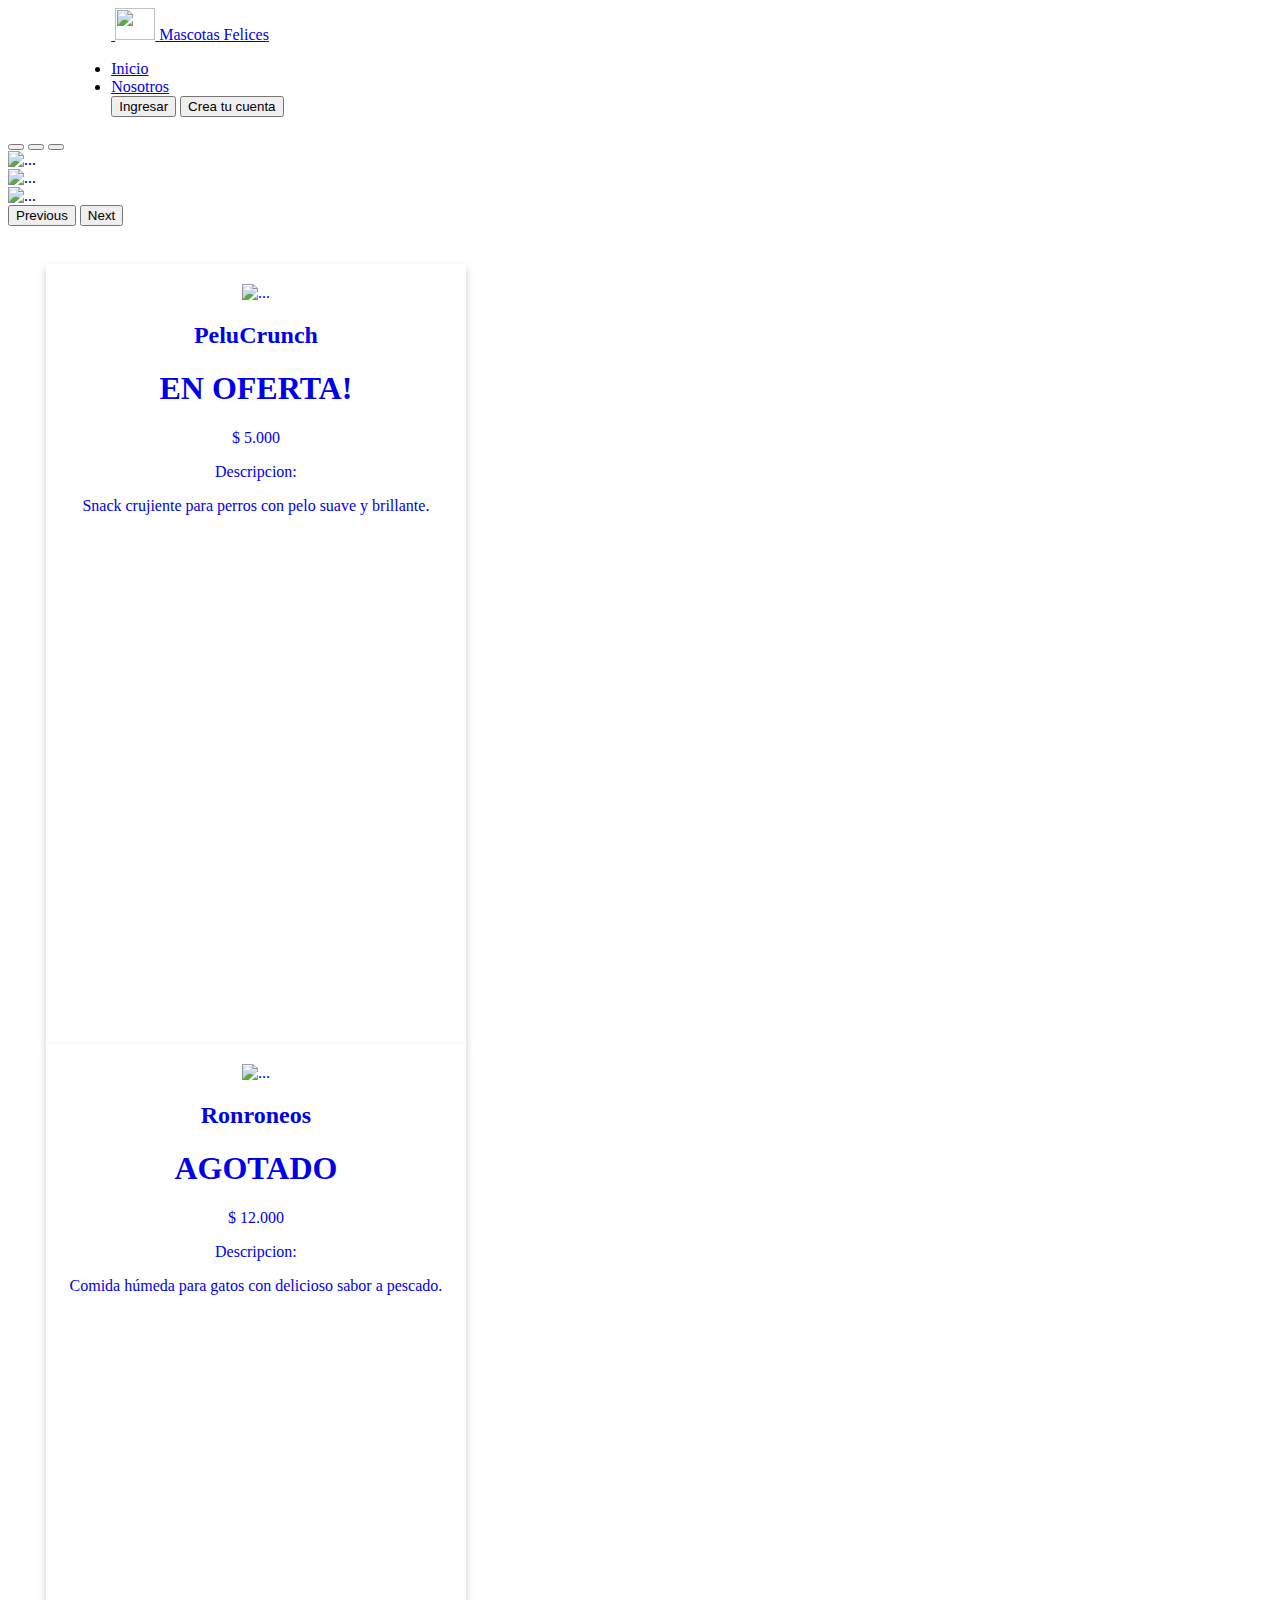
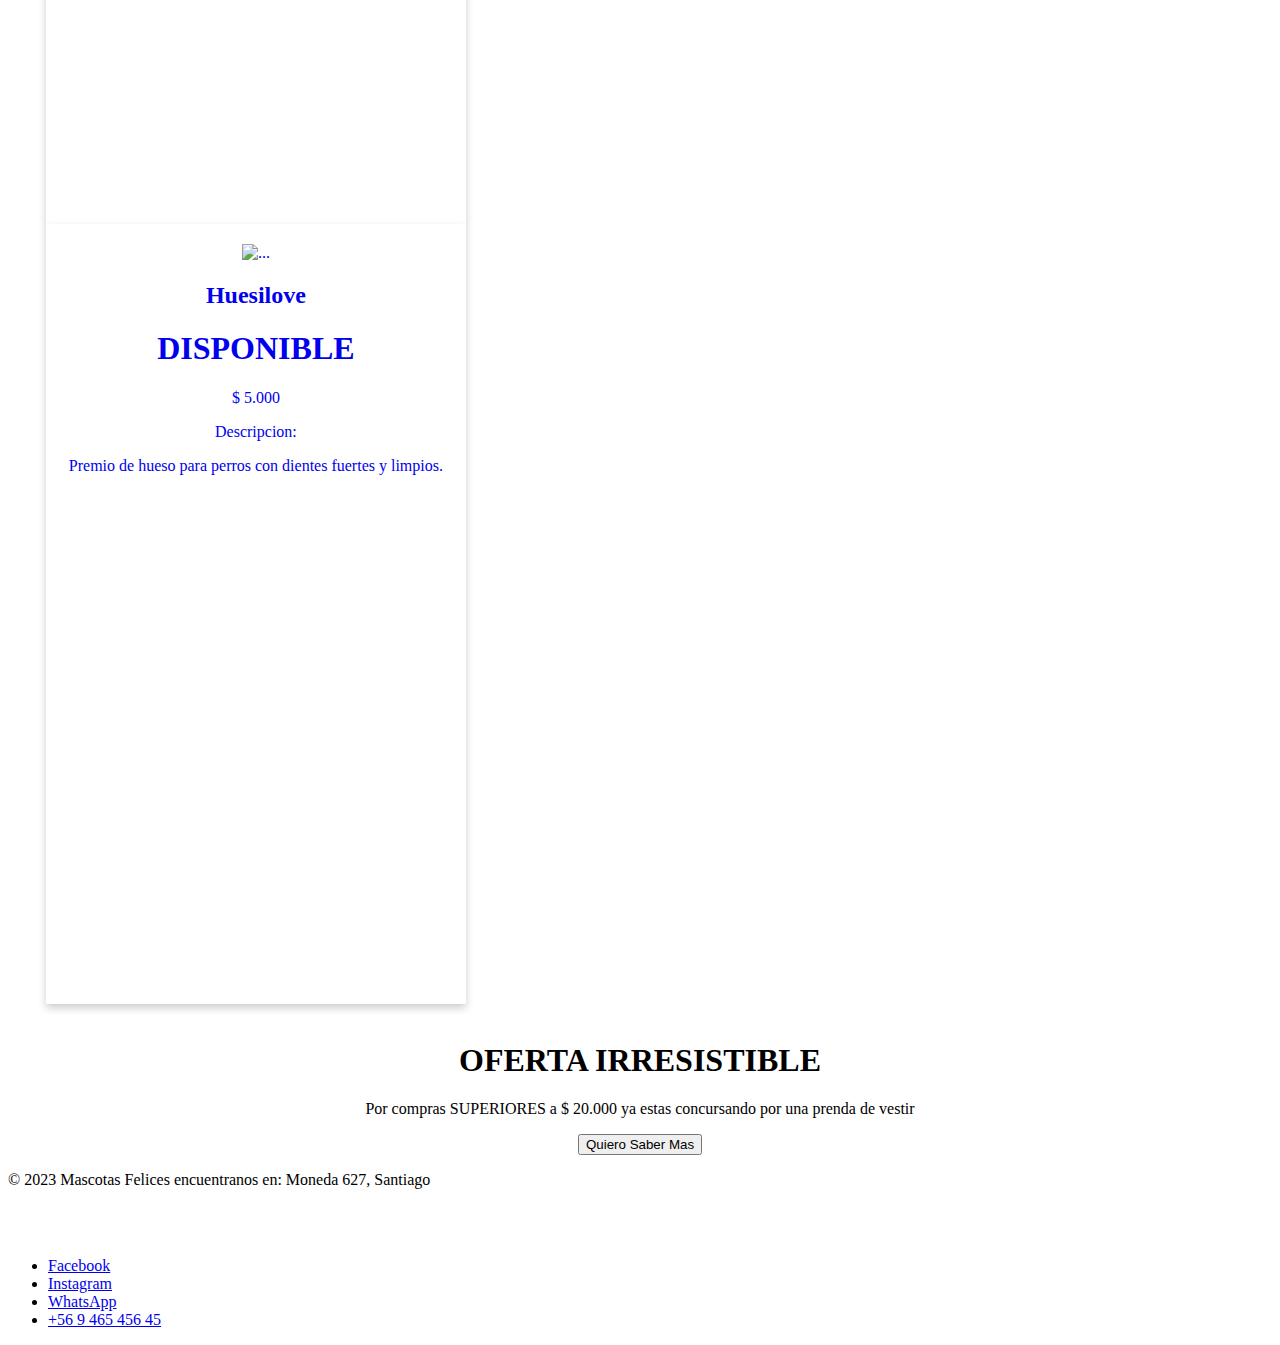
==== index.html @ 28d76bf5 "Actualización codigo 02/04" ====
<!DOCTYPE html>
<html lang="en">
  <head>
    <meta charset="UTF-8" />
    <meta http-equiv="X-UA-Compatible" content="IE=edge" />
    <meta name="viewport" content="width=device-width, initial-scale=1.0" />
    <link rel="icon" href="img/icon.png">
    <title>Mascotas Felices</title>
    <link rel="stylesheet" href="css/style.css">
    <link
      href="https://cdn.jsdelivr.net/npm/bootstrap@5.3.0-alpha2/dist/css/bootstrap.min.css"
      rel="stylesheet"
      integrity="sha384-aFq/bzH65dt+w6FI2ooMVUpc+21e0SRygnTpmBvdBgSdnuTN7QbdgL+OapgHtvPp"
      crossorigin="anonymous"
    />
  </head>
  <body>

    <!-- HEADER NAV-BAR -->
    <header
      class="d-flex flex-wrap justify-content-center py-3 mb-4 border-bottom" style="margin-inline: 5%;"
    >
      <a
        href="/"
        class="d-flex align-items-center mb-3 mb-md-0 me-md-auto link-body-emphasis text-decoration-none"
      >
        <svg class="bi me-2" width="40" height="32">
          <use xlink:href="#bootstrap"></use>
        </svg>
        <img src="img/icon.png" alt="" width="40" height="32" />
        <span class="fs-4">Mascotas Felices</span>
      </a>

      <ul class="nav nav-pills">
        <li class="nav-item">
          <a href="index.html" class="nav-link active" aria-current="page">Inicio</a>
        </li>
        <li class="nav-item"><a href="nosotros.html" class="nav-link">Nosotros</a></li>

        <a href="login.html"><button type="button" class="btn btn-outline-primary me-2">Ingresar</button></a>
        <a href="registro.html"><button type="button" class="btn btn-primary">Crea tu cuenta</button></a>
      </ul>
    </header>

    <!-- CARROUSEL HOMEPAGE -->
    <div id="carouselExampleIndicators" class="carousel slide">
      <div class="carousel-indicators">
        <button
          type="button"
          data-bs-target="#carouselExampleIndicators"
          data-bs-slide-to="0"
          class="active"
          aria-current="true"
          aria-label="Slide 1"
        ></button>
        <button
          type="button"
          data-bs-target="#carouselExampleIndicators"
          data-bs-slide-to="1"
          aria-label="Slide 2"
        ></button>
        <button
          type="button"
          data-bs-target="#carouselExampleIndicators"
          data-bs-slide-to="2"
          aria-label="Slide 3"
        ></button>
      </div>
      <div class="carousel-inner">
        <div class="carousel-item active">
          <img src="img/home_1.jpg" class="d-block w-100" alt="..." />
        </div>
        <div class="carousel-item">
          <img src="img/home_2.jpg" class="d-block w-100" alt="..." />
        </div>
        <div class="carousel-item">
          <img src="img/home_2.jpg" class="d-block w-100" alt="..." />
        </div>
      </div>
      <button
        class="carousel-control-prev"
        type="button"
        data-bs-target="#carouselExampleIndicators"
        data-bs-slide="prev"
      >
        <span class="carousel-control-prev-icon" aria-hidden="true"></span>
        <span class="visually-hidden">Previous</span>
      </button>
      <button
        class="carousel-control-next"
        type="button"
        data-bs-target="#carouselExampleIndicators"
        data-bs-slide="next"
      >
        <span class="carousel-control-next-icon" aria-hidden="true"></span>
        <span class="visually-hidden">Next</span>
      </button>
    </div>


    <!-- PRODUCT CARD -->
    <div class="row row-cols-1 row-cols-md-3 g-4" style="margin: 3%;">

      <div class="col">
        <a class="sinsubrayado" href="ficha.html">
        <div class="card" style="width: 18rem">
          <div class="card2" style="width:380px; height:740px; text-align: center;">
      

            <div>
              <img src="img/producto_4.png" style="width:300px; height:360px; " class="card-img-top" alt="..." />
            </div>
            <h2>PeluCrunch</h2>
            <h1>EN OFERTA!</h1>
            <p>$ 5.000</p>
            <p>Descripcion:</p>
            <p>Snack crujiente para perros con pelo suave y brillante.</p>
        </div>
        </div>
        </a>
      </div>

      <div class="col">
        <a class="sinsubrayado" href="ficha.html">
        <div class="card" style="width: 18rem">
          <div class="card2" style="width:380px; height:740px; text-align: center;">
      

            <div>
              <img src="img/producto_4.png" style="width:300px; height:360px; " class="card-img-top" alt="..." />
            </div>
            <h2>Ronroneos</h2>
            <h1>AGOTADO</h1>
            <p>$ 12.000</p>
            <p>Descripcion:</p>
            <p>Comida húmeda para gatos con delicioso sabor a pescado.</p>
              
    
        </div>
        </div>
        </a>
      </div>

      <div class="col">
        <a class="sinsubrayado" href="ficha.html">
        <div class="card" style="width: 18rem">
          <div class="card2" style="width:380px; height:740px; text-align: center;">
      
            <div>
              <img src="img/producto_4.png" style="width:300px; height:360px; " class="card-img-top" alt="..." />
            </div>
            <h2>Huesilove</h2>
            <h1>DISPONIBLE</h1>
            <p>$ 5.000</p>
            <p>Descripcion:</p>
            <p>Premio de hueso para perros con dientes fuertes y limpios.</p>
              
        </div>
        </div>
        </a>
      </div>

    </div>

    <!-- CARD OFERTA -->
    <div class="container my-5">
      <div class="p-5 text-center bg-body-tertiary rounded-3">
        <h1 class="text-body-emphasis">OFERTA IRRESISTIBLE</h1>
        <p class="col-lg-8 mx-auto fs-5 text-muted">
          Por compras SUPERIORES a $ 20.000 ya estas concursando por una prenda
          de vestir
        </p>
        <div class="d-inline-flex gap-2 mb-5">
          <button
            class="d-inline-flex align-items-center btn btn-primary btn-lg px-4 rounded-pill"
            type="button"
          >
            Quiero Saber Mas
          </button>
        </div>
      </div>
    </div>
  
    <!-- FOOTER -->
    <footer
      class="d-flex flex-wrap justify-content-between align-items-center py-3 my-4 border-top"
    >
      <p class="col-md-4 mb-0 text-body-secondary">
        © 2023 Mascotas Felices encuentranos en: Moneda 627, Santiago
      </p>

      <a
        href="/"
        class="col-md-4 d-flex align-items-center justify-content-center mb-3 mb-md-0 me-md-auto link-body-emphasis text-decoration-none"
      >
        <svg class="bi me-2" width="40" height="32">
          <use xlink:href="#bootstrap"></use>
        </svg>
      </a>

      <ul class="nav col-md-4 justify-content-end">
        <li class="nav-item">
          <a href="#" class="nav-link px-2 text-body-secondary">Facebook</a>
        </li>
        <li class="nav-item">
          <a href="#" class="nav-link px-2 text-body-secondary">Instagram</a>
        </li>
        <li class="nav-item">
          <a href="#" class="nav-link px-2 text-body-secondary">WhatsApp</a>
        </li>
        <li class="nav-item">
          <a href="#" class="nav-link px-2 text-body-secondary"
            >+56 9 465 456 45</a
          >
        </li>
      </ul>
    </footer>

    <script
      src="https://cdn.jsdelivr.net/npm/bootstrap@5.3.0-alpha2/dist/js/bootstrap.bundle.min.js"
      integrity="sha384-qKXV1j0HvMUeCBQ+QVp7JcfGl760yU08IQ+GpUo5hlbpg51QRiuqHAJz8+BrxE/N"
      crossorigin="anonymous"
    ></script>
  </body>
</html>
---- css/style.css ----
.container {
  text-align: center;
}

.centered {
  display: inline-block;
  text-align: left;
}


.product-card {
    display: flex;
    align-items: center;
    padding: 20px;
    border: 1px solid #ccc;
  }
  
  .product-card img {
    max-width: 300px;
    margin-right: 20px;
  }
  
  .product-details {
    flex: 1;
  }
  
  .product-details h2 {
    font-size: 24px;
    margin: 0 0 10px;
  }
  
  .product-details .price {
    font-size: 18px;
    margin: 0 0 10px;
  }
  
  .product-details .description {
    font-size: 16px;
    margin: 0 0 20px;
  }
  
  .buy-button, .cart-button {
    font-size: 18px;
    padding: 10px 20px;
    border: none;
    border-radius: 4px;
    cursor: pointer;
    transition: background-color 0.3s;
  }
  
  .buy-button.primary {
    background-color: #007bff;
    color: #fff;
  }
  
  .buy-button.primary:hover {
    background-color: #0069d9;
  }
  
  .cart-button {
    background-color: #fff;
    color: #007bff;
    border: 2px solid #007bff;
    margin-left: 10px;
  }
  
  .cart-button:hover {
    background-color: #007bff;
    color: #fff;
  }
  
  /* product card homepage */
  .card2 {
    border: none; /* Eliminamos el borde por defecto */
    padding: 20px;
    background-color: #ffffff;
    box-shadow: 0 4px 8px 0 rgba(0, 0, 0, 0.2);
    transition: box-shadow 0.3s ease; /* Animación de transición de la sombra */

  
  }
  
  .card2:hover {
    border: 2px solid #000000; /* Añadimos el borde de 2px al hacer hover */
    box-shadow: 0 8px 16px 0 rgba(0, 0, 0, 0.2); /* Añadimos una sombra más grande */
    cursor: pointer;
  }

  .sinsubrayado {
    text-decoration: none;
  }


  input[type="text"], input[type="email"], input[type="password"], textarea{
    border-width: 3px !important;
  }

  .form-control-small {
    max-width: 50%;
}

.parrafos{
  text-align: justify;
  font-size: x-large;
}
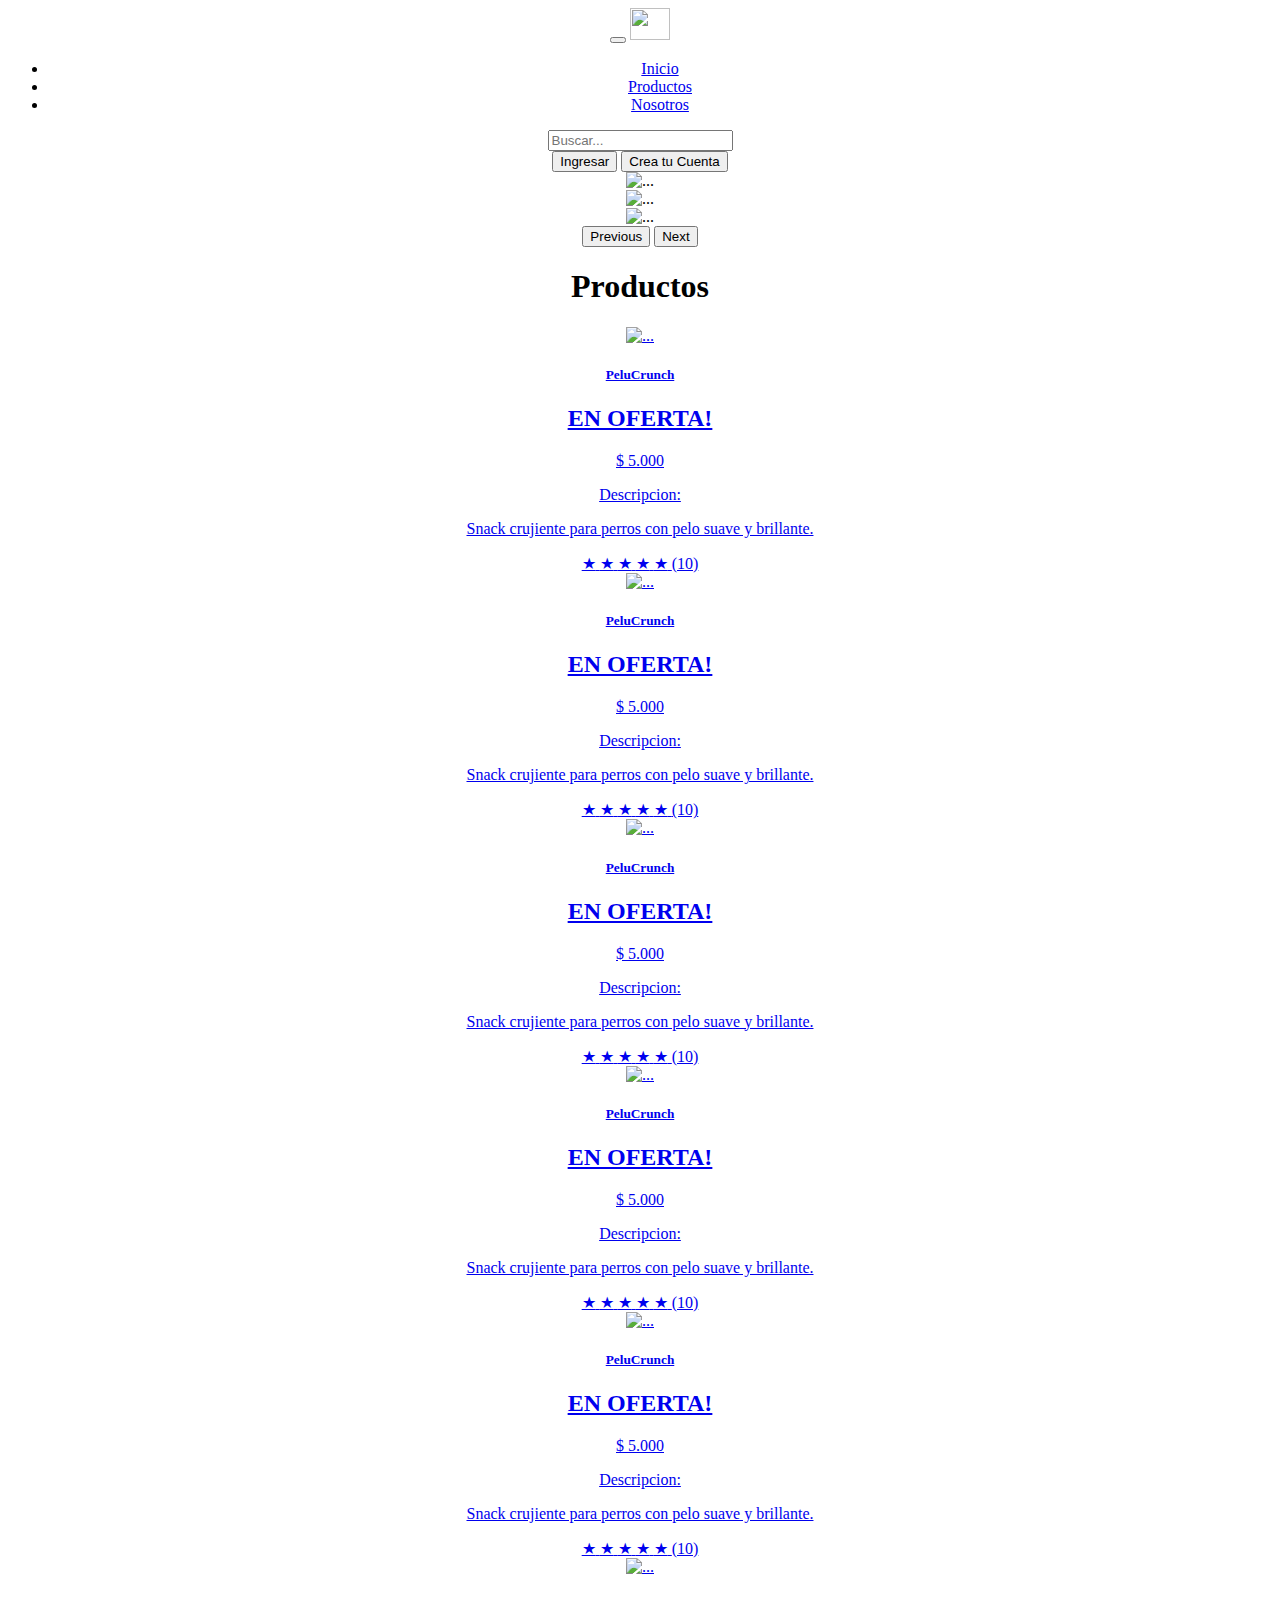
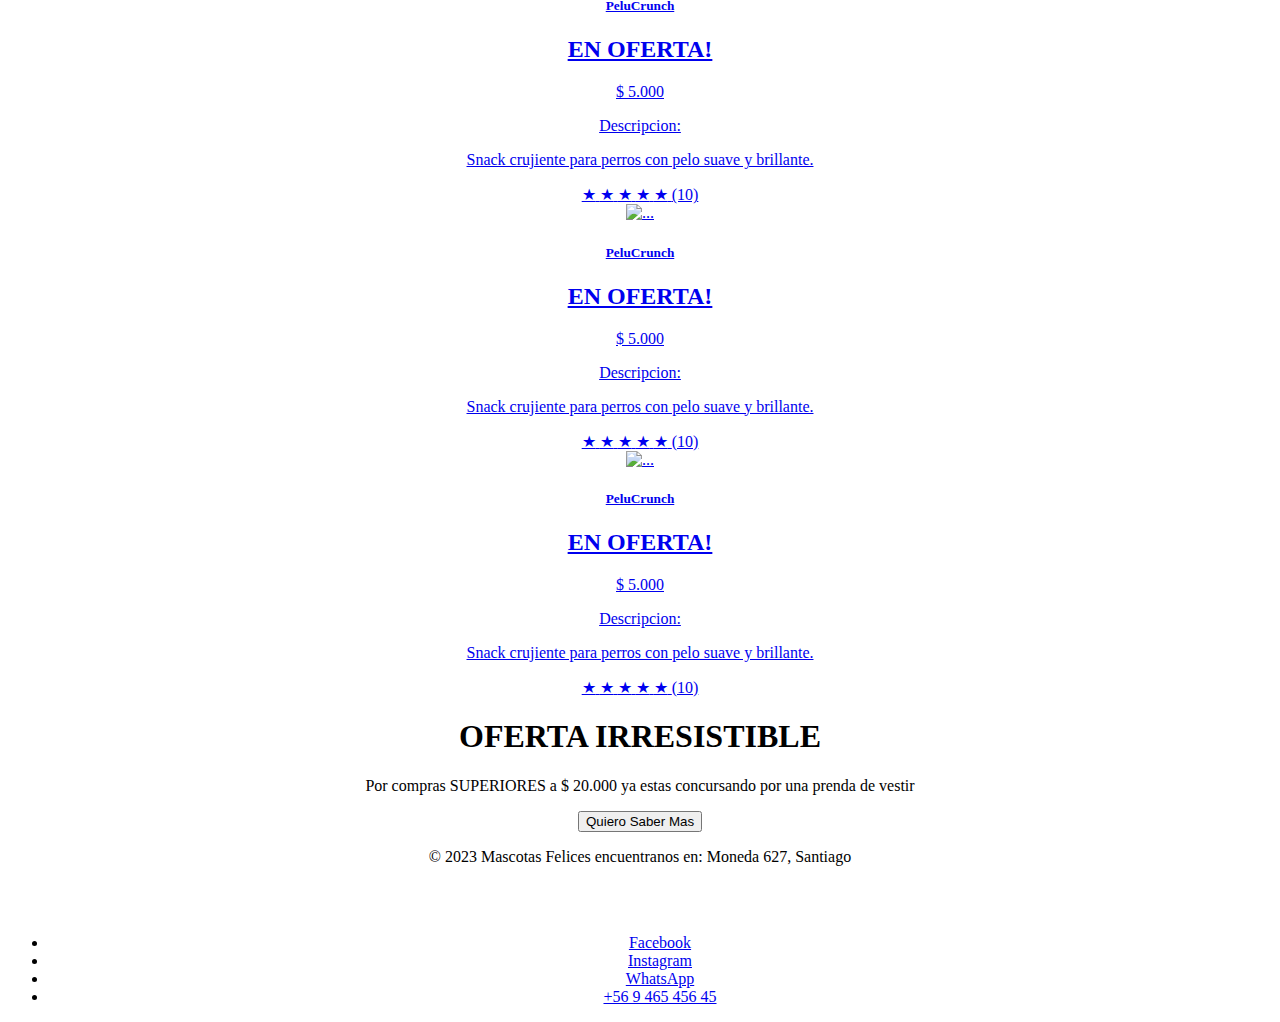
==== commit 012cc56a: "12.04" ====
--- a/index.html
+++ b/index.html
@@ -4,9 +4,23 @@
     <meta charset="UTF-8" />
     <meta http-equiv="X-UA-Compatible" content="IE=edge" />
     <meta name="viewport" content="width=device-width, initial-scale=1.0" />
-    <link rel="icon" href="img/icon.png">
+    <link rel="icon" href="img/icon.png" />
     <title>Mascotas Felices</title>
-    <link rel="stylesheet" href="css/style.css">
+
+    <link rel="stylesheet" href="css/style.css" />
+
+    <link
+      rel="stylesheet"
+      type="text/css"
+      href="//cdn.jsdelivr.net/npm/slick-carousel@1.8.1/slick/slick.css"
+    />
+    <link
+      rel="stylesheet"
+      type="text/css"
+      href="//cdn.jsdelivr.net/npm/slick-carousel@1.8.1/slick/slick-theme.css"
+    />
+
+    <!-- bootstrap 5.3 css -->
     <link
       href="https://cdn.jsdelivr.net/npm/bootstrap@5.3.0-alpha2/dist/css/bootstrap.min.css"
       rel="stylesheet"
@@ -15,152 +29,301 @@
     />
   </head>
   <body>
-
     <!-- HEADER NAV-BAR -->
-    <header
-      class="d-flex flex-wrap justify-content-center py-3 mb-4 border-bottom" style="margin-inline: 5%;"
-    >
-      <a
-        href="/"
-        class="d-flex align-items-center mb-3 mb-md-0 me-md-auto link-body-emphasis text-decoration-none"
-      >
-        <svg class="bi me-2" width="40" height="32">
-          <use xlink:href="#bootstrap"></use>
-        </svg>
-        <img src="img/icon.png" alt="" width="40" height="32" />
-        <span class="fs-4">Mascotas Felices</span>
-      </a>
-
-      <ul class="nav nav-pills">
-        <li class="nav-item">
-          <a href="index.html" class="nav-link active" aria-current="page">Inicio</a>
-        </li>
-        <li class="nav-item"><a href="nosotros.html" class="nav-link">Nosotros</a></li>
-
-        <a href="login.html"><button type="button" class="btn btn-outline-primary me-2">Ingresar</button></a>
-        <a href="registro.html"><button type="button" class="btn btn-primary">Crea tu cuenta</button></a>
-      </ul>
-    </header>
-
-    <!-- CARROUSEL HOMEPAGE -->
-    <div id="carouselExampleIndicators" class="carousel slide">
-      <div class="carousel-indicators">
-        <button
-          type="button"
-          data-bs-target="#carouselExampleIndicators"
-          data-bs-slide-to="0"
-          class="active"
-          aria-current="true"
-          aria-label="Slide 1"
-        ></button>
-        <button
-          type="button"
-          data-bs-target="#carouselExampleIndicators"
-          data-bs-slide-to="1"
-          aria-label="Slide 2"
-        ></button>
-        <button
-          type="button"
-          data-bs-target="#carouselExampleIndicators"
-          data-bs-slide-to="2"
-          aria-label="Slide 3"
-        ></button>
+
+
+
+    <nav class="navbar navbar-expand-lg bg-body-tertiary fixed-top">
+      <div class="container">
+        <button class="navbar-toggler" type="button" data-bs-toggle="collapse" data-bs-target="#navbarSupportedContent" aria-controls="navbarSupportedContent" aria-expanded="false" aria-label="Toggle navigation">
+          <span class="navbar-toggler-icon"></span>
+        </button>
+        <a href="/" class="d-flex align-items-center mb-2 mb-lg-0 text-white text-decoration-none">
+          <img src="img/icon.png" class="bi me-2" width="40" height="32" role="img" aria-label="Bootstrap"></img>
+          
+        </a>
+        <div class="collapse navbar-collapse" id="navbarSupportedContent">
+
+          <ul class="nav col-12 col-lg-auto me-lg-auto mb-2 justify-content-center mb-md-0">
+            <li><a href="#" class="nav-link px-2 text-secondary">Inicio</a></li>
+            <li><a href="#" class="nav-link px-2 text-primary">Productos</a></li>
+            <li><a href="#" class="nav-link px-2 text-primary">Nosotros</a></li>
+
+          </ul>
+
+          <form class="col-12 col-lg-auto mb-3 mb-lg-0 me-lg-3" role="search">
+            <input type="search" class="form-control form-control" placeholder="Buscar..." aria-label="Search">
+          </form>
+          <div class="text-end">
+            <a href="login.html"><button type="button" class="btn btn-outline-primary me-2">Ingresar</button></a>
+            <a href="registro.html"><button type="button" class="btn btn-primary">Crea tu Cuenta</button></a>
+          </div>
+
+        </div>
       </div>
+    </nav>
+
+
+    <div id="carouselExampleInterval" class="carousel slide container" data-bs-ride="carousel">
       <div class="carousel-inner">
-        <div class="carousel-item active">
-          <img src="img/home_1.jpg" class="d-block w-100" alt="..." />
-        </div>
-        <div class="carousel-item">
-          <img src="img/home_2.jpg" class="d-block w-100" alt="..." />
-        </div>
-        <div class="carousel-item">
-          <img src="img/home_2.jpg" class="d-block w-100" alt="..." />
+        <div class="carousel-item active" data-bs-interval="2000">
+          <img src="img/home_1.jpg" class="d-block w-100" alt="...">
+        </div>
+        <div class="carousel-item" data-bs-interval="6000">
+          <img src="img/home_2.jpg" class="d-block w-100" alt="...">
+        </div>
+        <div class="carousel-item" data-bs-interval="10000">
+          <img src="img/home_2.jpg" class="d-block w-100" alt="...">
         </div>
       </div>
-      <button
-        class="carousel-control-prev"
-        type="button"
-        data-bs-target="#carouselExampleIndicators"
-        data-bs-slide="prev"
-      >
+      <button class="carousel-control-prev" type="button" data-bs-target="#carouselExampleInterval" data-bs-slide="prev">
         <span class="carousel-control-prev-icon" aria-hidden="true"></span>
         <span class="visually-hidden">Previous</span>
       </button>
-      <button
-        class="carousel-control-next"
-        type="button"
-        data-bs-target="#carouselExampleIndicators"
-        data-bs-slide="next"
-      >
+      <button class="carousel-control-next" type="button" data-bs-target="#carouselExampleInterval" data-bs-slide="next">
         <span class="carousel-control-next-icon" aria-hidden="true"></span>
         <span class="visually-hidden">Next</span>
       </button>
     </div>
 
-
-    <!-- PRODUCT CARD -->
-    <div class="row row-cols-1 row-cols-md-3 g-4" style="margin: 3%;">
-
-      <div class="col">
-        <a class="sinsubrayado" href="ficha.html">
-        <div class="card" style="width: 18rem">
-          <div class="card2" style="width:380px; height:740px; text-align: center;">
-      
-
-            <div>
-              <img src="img/producto_4.png" style="width:300px; height:360px; " class="card-img-top" alt="..." />
-            </div>
-            <h2>PeluCrunch</h2>
-            <h1>EN OFERTA!</h1>
-            <p>$ 5.000</p>
-            <p>Descripcion:</p>
-            <p>Snack crujiente para perros con pelo suave y brillante.</p>
-        </div>
-        </div>
-        </a>
-      </div>
-
-      <div class="col">
-        <a class="sinsubrayado" href="ficha.html">
-        <div class="card" style="width: 18rem">
-          <div class="card2" style="width:380px; height:740px; text-align: center;">
-      
-
-            <div>
-              <img src="img/producto_4.png" style="width:300px; height:360px; " class="card-img-top" alt="..." />
-            </div>
-            <h2>Ronroneos</h2>
-            <h1>AGOTADO</h1>
-            <p>$ 12.000</p>
-            <p>Descripcion:</p>
-            <p>Comida húmeda para gatos con delicioso sabor a pescado.</p>
-              
-    
-        </div>
-        </div>
-        </a>
-      </div>
-
-      <div class="col">
-        <a class="sinsubrayado" href="ficha.html">
-        <div class="card" style="width: 18rem">
-          <div class="card2" style="width:380px; height:740px; text-align: center;">
-      
-            <div>
-              <img src="img/producto_4.png" style="width:300px; height:360px; " class="card-img-top" alt="..." />
-            </div>
-            <h2>Huesilove</h2>
-            <h1>DISPONIBLE</h1>
-            <p>$ 5.000</p>
-            <p>Descripcion:</p>
-            <p>Premio de hueso para perros con dientes fuertes y limpios.</p>
-              
-        </div>
-        </div>
-        </a>
-      </div>
-
-    </div>
+    <main class="container my-4">
+      <h1>Productos</h1>
+      <section class="slick-carousel">
+
+        <!-- producto 1 -->
+        <div class="card_productos">
+          <section class="p-5 bg-light">
+            <a href="ficha.html">
+              <img src="img/producto_1.png" class="card-img-top" alt="..." />
+
+              <div class="card-body">
+                <h5 class="card-title">PeluCrunch</h5>
+                <h2>EN OFERTA!</h2>
+                <p>$ 5.000</p>
+
+                <p>Descripcion:</p>
+                <p class="card-text">
+                  Snack crujiente para perros con pelo suave y brillante.
+                </p>
+
+                <div class="card-producto-rating">
+                  <span class="star">&#9733;</span>
+                  <span class="star">&#9733;</span>
+                  <span class="star">&#9733;</span>
+                  <span class="star">&#9733;</span>
+                  <span class="star">&#9733;</span>
+                  <span class="card-producto-rating-count">(10)</span>
+                </div>
+              </div>
+            </a>
+          </section>
+        </div>
+
+        <!-- producto 1 -->
+        <div class="card_productos">
+          <section class="p-5 bg-light">
+            <a href="ficha.html">
+              <img src="img/producto_1.png" class="card-img-top" alt="..." />
+
+              <div class="card-body">
+                <h5 class="card-title">PeluCrunch</h5>
+                <h2>EN OFERTA!</h2>
+                <p>$ 5.000</p>
+
+                <p>Descripcion:</p>
+                <p class="card-text">
+                  Snack crujiente para perros con pelo suave y brillante.
+                </p>
+
+                <div class="card-producto-rating">
+                  <span class="star">&#9733;</span>
+                  <span class="star">&#9733;</span>
+                  <span class="star">&#9733;</span>
+                  <span class="star">&#9733;</span>
+                  <span class="star">&#9733;</span>
+                  <span class="card-producto-rating-count">(10)</span>
+                </div>
+              </div>
+            </a>
+          </section>
+        </div>
+
+        <!-- producto 1 -->
+        <div class="card_productos">
+          <section class="p-5 bg-light">
+            <a href="ficha.html">
+              <img src="img/producto_1.png" class="card-img-top" alt="..." />
+
+              <div class="card-body">
+                <h5 class="card-title">PeluCrunch</h5>
+                <h2>EN OFERTA!</h2>
+                <p>$ 5.000</p>
+
+                <p>Descripcion:</p>
+                <p class="card-text">
+                  Snack crujiente para perros con pelo suave y brillante.
+                </p>
+
+                <div class="card-producto-rating">
+                  <span class="star">&#9733;</span>
+                  <span class="star">&#9733;</span>
+                  <span class="star">&#9733;</span>
+                  <span class="star">&#9733;</span>
+                  <span class="star">&#9733;</span>
+                  <span class="card-producto-rating-count">(10)</span>
+                </div>
+              </div>
+            </a>
+          </section>
+        </div>
+
+        <!-- producto 1 -->
+        <div class="card_productos">
+          <section class="p-5 bg-light">
+            <a href="ficha.html">
+              <img src="img/producto_1.png" class="card-img-top" alt="..." />
+
+              <div class="card-body">
+                <h5 class="card-title">PeluCrunch</h5>
+                <h2>EN OFERTA!</h2>
+                <p>$ 5.000</p>
+
+                <p>Descripcion:</p>
+                <p class="card-text">
+                  Snack crujiente para perros con pelo suave y brillante.
+                </p>
+
+                <div class="card-producto-rating">
+                  <span class="star">&#9733;</span>
+                  <span class="star">&#9733;</span>
+                  <span class="star">&#9733;</span>
+                  <span class="star">&#9733;</span>
+                  <span class="star">&#9733;</span>
+                  <span class="card-producto-rating-count">(10)</span>
+                </div>
+              </div>
+            </a>
+          </section>
+        </div>
+
+        <!-- producto 1 -->
+        <div class="card_productos">
+          <section class="p-5 bg-light">
+            <a href="ficha.html">
+              <img src="img/producto_1.png" class="card-img-top" alt="..." />
+
+              <div class="card-body">
+                <h5 class="card-title">PeluCrunch</h5>
+                <h2>EN OFERTA!</h2>
+                <p>$ 5.000</p>
+
+                <p>Descripcion:</p>
+                <p class="card-text">
+                  Snack crujiente para perros con pelo suave y brillante.
+                </p>
+
+                <div class="card-producto-rating">
+                  <span class="star">&#9733;</span>
+                  <span class="star">&#9733;</span>
+                  <span class="star">&#9733;</span>
+                  <span class="star">&#9733;</span>
+                  <span class="star">&#9733;</span>
+                  <span class="card-producto-rating-count">(10)</span>
+                </div>
+              </div>
+            </a>
+          </section>
+        </div>
+
+        <!-- producto 1 -->
+        <div class="card_productos">
+          <section class="p-5 bg-light">
+            <a href="ficha.html">
+              <img src="img/producto_1.png" class="card-img-top" alt="..." />
+
+              <div class="card-body">
+                <h5 class="card-title">PeluCrunch</h5>
+                <h2>EN OFERTA!</h2>
+                <p>$ 5.000</p>
+
+                <p>Descripcion:</p>
+                <p class="card-text">
+                  Snack crujiente para perros con pelo suave y brillante.
+                </p>
+
+                <div class="card-producto-rating">
+                  <span class="star">&#9733;</span>
+                  <span class="star">&#9733;</span>
+                  <span class="star">&#9733;</span>
+                  <span class="star">&#9733;</span>
+                  <span class="star">&#9733;</span>
+                  <span class="card-producto-rating-count">(10)</span>
+                </div>
+              </div>
+            </a>
+          </section>
+        </div>
+
+        <!-- producto 1 -->
+        <div class="card_productos">
+          <section class="p-5 bg-light">
+            <a href="ficha.html">
+              <img src="img/producto_1.png" class="card-img-top" alt="..." />
+
+              <div class="card-body">
+                <h5 class="card-title">PeluCrunch</h5>
+                <h2>EN OFERTA!</h2>
+                <p>$ 5.000</p>
+
+                <p>Descripcion:</p>
+                <p class="card-text">
+                  Snack crujiente para perros con pelo suave y brillante.
+                </p>
+
+                <div class="card-producto-rating">
+                  <span class="star">&#9733;</span>
+                  <span class="star">&#9733;</span>
+                  <span class="star">&#9733;</span>
+                  <span class="star">&#9733;</span>
+                  <span class="star">&#9733;</span>
+                  <span class="card-producto-rating-count">(10)</span>
+                </div>
+              </div>
+            </a>
+          </section>
+        </div>
+
+        <!-- producto 1 -->
+        <div class="card_productos">
+          <section class="p-5 bg-light">
+            <a href="ficha.html">
+              <img src="img/producto_1.png" class="card-img-top" alt="..." />
+
+              <div class="card-body">
+                <h5 class="card-title">PeluCrunch</h5>
+                <h2>EN OFERTA!</h2>
+                <p>$ 5.000</p>
+
+                <p>Descripcion:</p>
+                <p class="card-text">
+                  Snack crujiente para perros con pelo suave y brillante.
+                </p>
+
+                <div class="card-producto-rating">
+                  <span class="star">&#9733;</span>
+                  <span class="star">&#9733;</span>
+                  <span class="star">&#9733;</span>
+                  <span class="star">&#9733;</span>
+                  <span class="star">&#9733;</span>
+                  <span class="card-producto-rating-count">(10)</span>
+                </div>
+              </div>
+            </a>
+          </section>
+        </div>
+
+      </section>
+    </main>
 
     <!-- CARD OFERTA -->
     <div class="container my-5">
@@ -180,10 +343,10 @@
         </div>
       </div>
     </div>
-  
+
     <!-- FOOTER -->
     <footer
-      class="d-flex flex-wrap justify-content-between align-items-center py-3 my-4 border-top"
+      class="d-flex flex-wrap justify-content-between align-items-center py-3 my-4 border-top container"
     >
       <p class="col-md-4 mb-0 text-body-secondary">
         © 2023 Mascotas Felices encuentranos en: Moneda 627, Santiago
@@ -216,10 +379,28 @@
       </ul>
     </footer>
 
+    <!-- cdn bootstrap -->
     <script
       src="https://cdn.jsdelivr.net/npm/bootstrap@5.3.0-alpha2/dist/js/bootstrap.bundle.min.js"
       integrity="sha384-qKXV1j0HvMUeCBQ+QVp7JcfGl760yU08IQ+GpUo5hlbpg51QRiuqHAJz8+BrxE/N"
       crossorigin="anonymous"
     ></script>
+
+    <!-- cdn jquery tiene que ir antes de js/script.js
+    tiene que leer primero el jquery y despues el js -->
+    <script
+      src="https://code.jquery.com/jquery-3.6.4.js"
+      integrity="sha256-a9jBBRygX1Bh5lt8GZjXDzyOB+bWve9EiO7tROUtj/E="
+      crossorigin="anonymous"
+    ></script>
+
+    <!-- script archivo js -->
+    <script src="js/script.js"></script>
+
+    <!-- cdn slick -requiere jquery -->
+    <script
+      type="text/javascript"
+      src="//cdn.jsdelivr.net/npm/slick-carousel@1.8.1/slick/slick.min.js"
+    ></script>
   </body>
 </html>
--- a/css/style.css
+++ b/css/style.css
@@ -101,5 +101,4 @@
 
 .parrafos{
   text-align: justify;
-  font-size: x-large;
 }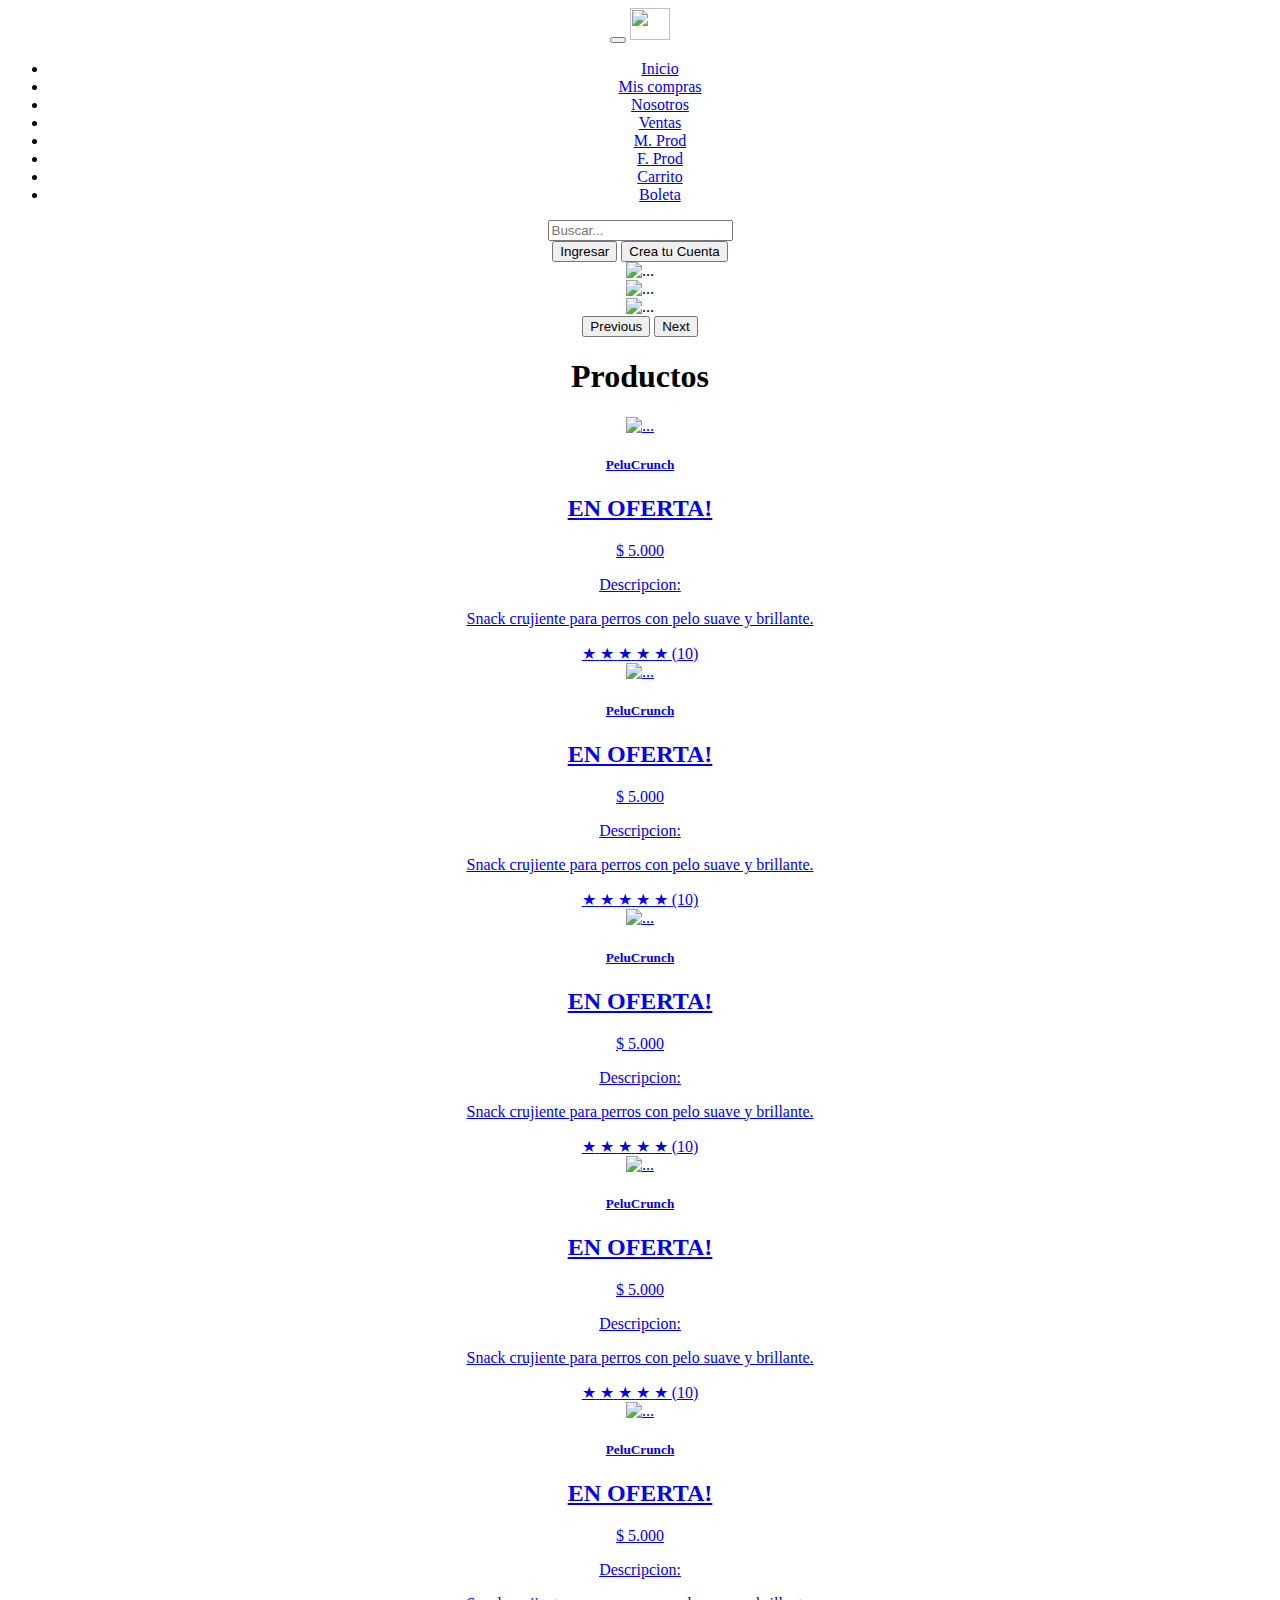
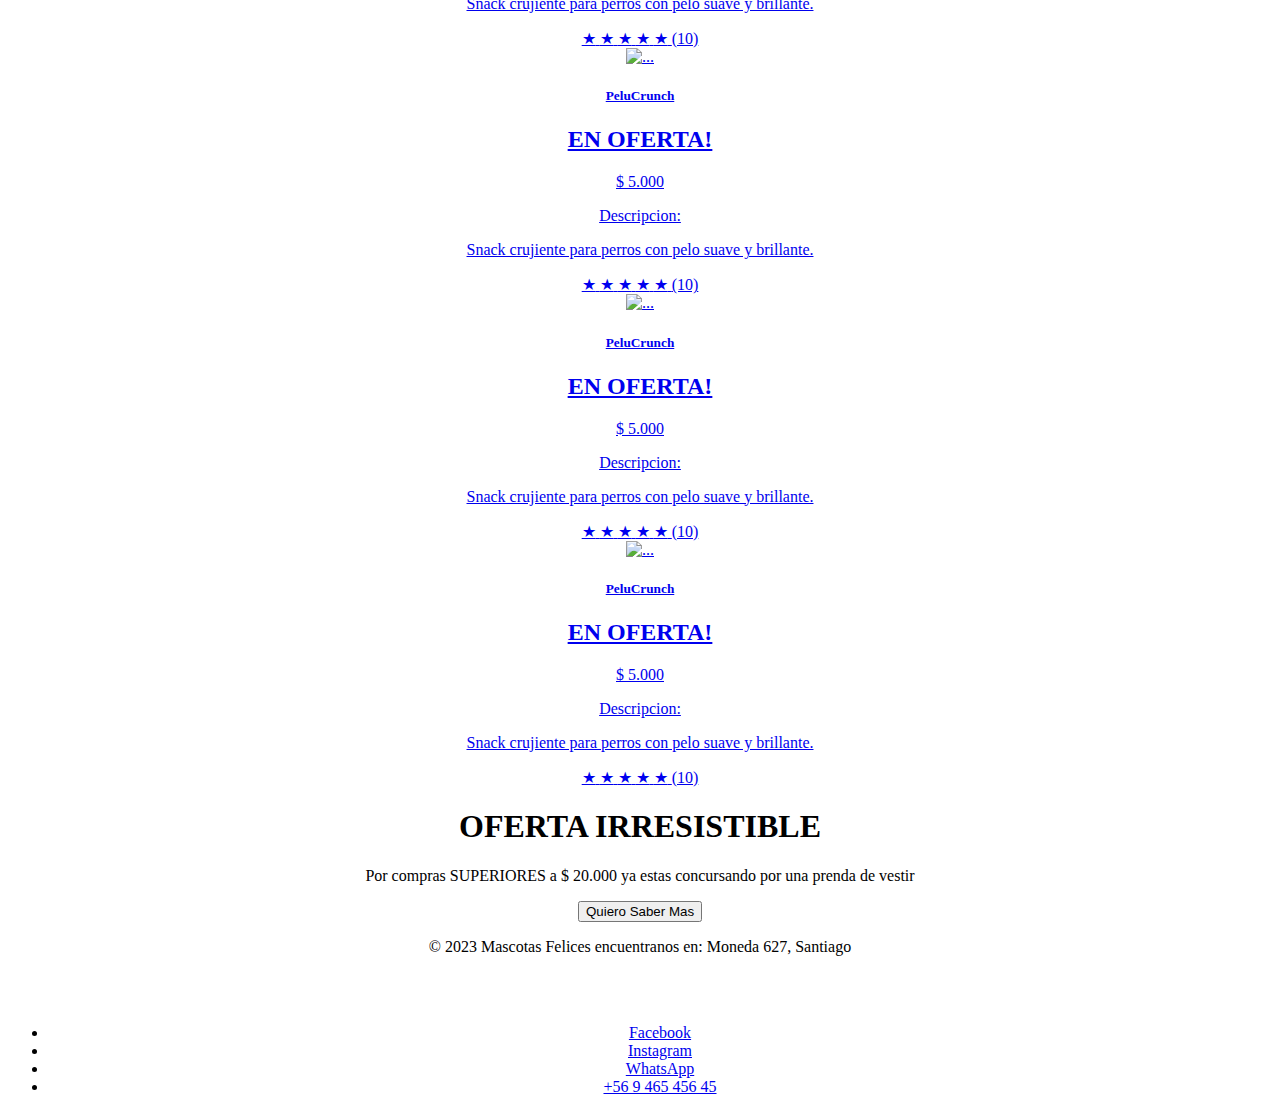
==== commit 2a81c925: "agregué botones al navbar que pueden ser corregidos" ====
--- a/index.html
+++ b/index.html
@@ -45,9 +45,14 @@
         <div class="collapse navbar-collapse" id="navbarSupportedContent">
 
           <ul class="nav col-12 col-lg-auto me-lg-auto mb-2 justify-content-center mb-md-0">
-            <li><a href="#" class="nav-link px-2 text-secondary">Inicio</a></li>
-            <li><a href="#" class="nav-link px-2 text-primary">Productos</a></li>
-            <li><a href="#" class="nav-link px-2 text-primary">Nosotros</a></li>
+            <li><a href="index.html" class="nav-link px-2 text-secondary">Inicio</a></li>
+            <li><a href="miscompras.html" class="nav-link px-2 text-primary">Mis compras</a></li>
+            <li><a href="nosotros.html" class="nav-link px-2 text-primary">Nosotros</a></li>
+            <li><a href="ventas.html" class="nav-link px-2 text-primary">Ventas</a></li>
+            <li><a href="productos.html" class="nav-link px-2 text-primary">M. Prod</a></li>
+            <li><a href="ficha.html" class="nav-link px-2 text-primary">F. Prod</a></li>
+            <li><a href="carrito.html" class="nav-link px-2 text-primary">Carrito</a></li>
+            <li><a href="boleta.html" class="nav-link px-2 text-primary">Boleta</a></li>
 
           </ul>
 
